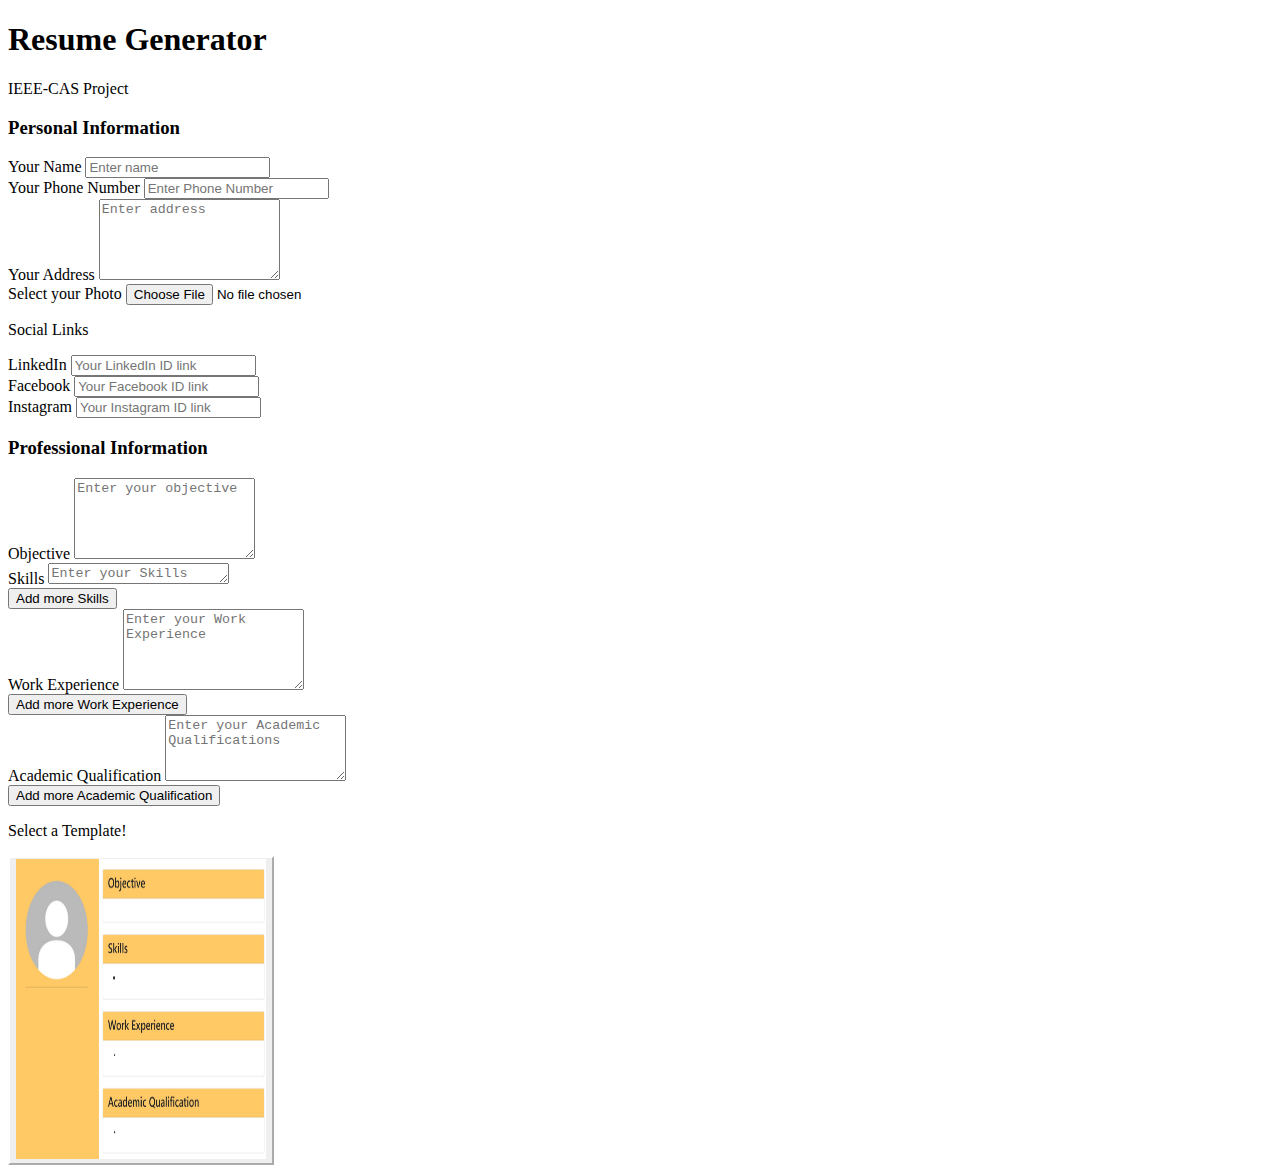
==== index.html @ 501a9f60 "PDF downloading and adding pictures" ====
<!DOCTYPE html>
<html lang="en">
<head>
    <meta charset="UTF-8">
    <meta http-equiv="X-UA-Compatible" content="IE=edge">
    <meta name="viewport" content="width=device-width, initial-scale=1.0">
    <link href="https://cdn.jsdelivr.net/npm/bootstrap@5.1.3/dist/css/bootstrap.min.css" rel="stylesheet" integrity="sha384-1BmE4kWBq78iYhFldvKuhfTAU6auU8tT94WrHftjDbrCEXSU1oBoqyl2QvZ6jIW3" crossorigin="anonymous">
    <link rel="stylesheet" href="style.css">
    <script src="https://cdnjs.cloudflare.com/ajax/libs/html2pdf.js/0.9.2/html2pdf.bundle.js"></script>
    <!-- <link rel='stylesheet' type='text/css' href='print.css' /> -->


    <title>Resume Project</title>
</head>
<body>
    <div class="container" id="cv-form">
        <h1 class="text-center my-2"> Resume Generator</h1>
        <p class="text-center">IEEE-CAS Project</p>
        <!-- Entering Information -->
        <div class="row">
            <div class="col-md-6">

                <h3 class="text-center">Personal Information</h3>
                <div class="form-group mt-2">
                    <label for="nameField">Your Name</label>
                    <input type="text" id="nameField" placeholder="Enter name" class="form-control">
                </div>
                <div class="form-group mt-2">
                    <label for="contactField">Your Phone Number</label>
                    <input type="text" id="contactField" placeholder="Enter Phone Number" class="form-control">
                </div>
                <div class="form-group mt-2">
                    <label for="addressField">Your Address</label>
                    <textarea rows="5" id="addressField" placeholder="Enter address" class="form-control"></textarea>
                </div>

                <div class="form-group mt-3">
                    <label for="">Select your Photo</label>
                    <input id="imgField" type="file" class="form-control">
                </div>

                <p class="text-secondary my-3">Social Links</p>
                <div class="form-group">
                    <label for="linkedField">LinkedIn</label>
                    <input type="text" id="linkedField" placeholder="Your LinkedIn ID link" class="form-control">
                </div>
                <div class="form-group">
                    <label for="fbField">Facebook</label>
                    <input type="text" id="fbField" placeholder="Your Facebook ID link" class="form-control">
                </div>
                <div class="form-group">
                    <label for="instaField">Instagram</label>
                    <input type="text" id="instaField" placeholder="Your Instagram ID link" class="form-control">
                </div>

            </div>
            <div class="col-md-6">

                <h3 class="text-center">Professional Information</h3>

                <div class="form-group mt-2">
                    <label for="">Objective</label>
                    <textarea id="objectiveField" rows="5" placeholder="Enter your objective" class="form-control"></textarea>
                </div>
                <div class="form-group mt-2" id="skill">
                    <label for="">Skills</label>
                    <textarea rows="1"placeholder="Enter your Skills" class="form-control skillField"></textarea>
                    <div class="container text-center mt-2" id="skillAddButton">
                        <button onclick="addNewSkillsField()" class="btn btn-primary btn-sm">Add more Skills</button>
                    </div>
                </div>
                <div class="form-group mt-2" id="we">
                    <label for="">Work Experience</label>
                    <textarea rows="5"placeholder="Enter your Work Experience" class="form-control weField"></textarea>

                    

                    <div class="container text-center mt-2" id="weAddButton">
                        <button onclick="addNewWEField()" class="btn btn-primary btn-sm">Add more Work Experience</button>
                    </div>
                </div>


                <div class="form-group mt-2" id="aq">
                    <label for="">Academic Qualification</label>
                    <textarea rows="4" placeholder="Enter your Academic Qualifications" class="form-control eqField"></textarea>
                     <div class="container text-center mt-2"id="aqAddButton">
                        <button onclick="addNewAQField()" class="btn btn-primary btn-sm">Add more Academic Qualification</button>
                    </div>
                </div>

            </div>
        </div>
        <div class="ps mt-2 mb-5">
            <p class="text-secondary my-3">Select a Template!</p>
            <a href="#p1"><button onclick="generateCV()" class="btn1"><img src="Sidharth.png" alt="" style="height:300px; width:250px; border: none;" class="img"></button></a>
            <!-- <a href="#p2"><img src="images/Resham.jpg" alt=""></a>
            <a href="#p3"><img src="images/Deepak.jpg" alt=""></a>
            <a href="#p4"><img src="images/Pradeep.jpg" alt=""></a> -->
         </div>    
    </div>


    <!--cv template-->
    <div class="container" id="cv-template">
        <div class="row">
            <div class="col-md-4 text text-center py-5 mb-2 background">
                <!--First Column-->
                <img id="imgTemplate" src="https://t4.ftcdn.net/jpg/00/64/67/63/360_F_64676383_LdbmhiNM6Ypzb3FM4PPuFP9rHe7ri8Ju.jpg" alt="" class="img-fluid myimg">
                <div class="container">
                    <p id="nameT1">xyz</p>
                    <p id="contactT">1234567890</p>
                    <p id="addressT">abc</p>

                    <hr>

                    <p>
                        <a id="linkedT" href="#1">xyz</a>
                    </p>
                    <p>
                        <a id="fbT" href="#1">abc</a>
                    </p>
                    <p>
                        <a id="instaT" href="#1">efg</a>
                    </p>
                </div>
            </div>

            <div class="col-md-8" py-5>
                <!--Second Column-->
                <h1 id="nameT2" style="font-weight: 910;">xyz</h1>

                <!-- Objective Card -->

                <div class="card mt-4">
                    <div class="card-header background">
                        <h3>Objective</h3>
                    </div>
                    <div class="card-body">
                        <p id="objectiveT">
                            Lorem ipsum dolor, sit amet consectetur adipisicing elit. Magni, nam ad ducimus earum, officiis officia 
                            tenetur, maiores corrupti minima quasi explicabo et quos nulla dolores error. Inventore, animi fugiat 
                            non cupiditate perspiciatis eum! Nam facilis corrupti nisi quas dolore dolor, consequatur facere 
                            quibusdam iste laboriosam debitis atque quo aliquam corporis.
                        </p>
                    </div>
                </div>

                <!-- Skills -->

                <div class="card mt-4">
                    <div class="card-header background">
                        <h3>Skills</h3>
                    </div>
                    <div class="card-body">
                        <ul id="skillT" style="list-style-type: square;">
                            <li>
                                Lorem ipsum dolor, sit amet consectetur adipisicing elit.
                            </li>
                            <li>
                                Magni, nam ad ducimus earum, officiis officia 
                                tenetur, maiores corrupti minima quasi explicabo et quos nulla dolores error.
                            </li>
                            <li>
                                Inventore, animi fugiat non cupiditate perspiciatis eum! Nam facilis corrupti nisi quas dolore dolor, consequatur facere 
                                quibusdam iste laboriosam debitis atque quo aliquam corporis.
                            </li>
                        </ul>
                    </div>
                </div>

                <!-- Work Experience -->
                <div class="card mt-4">
                    <div class="card-header background">
                        <h3>Work Experience</h3>
                    </div>
                    <div class="card-body">
                        <ul id="weT">
                            <li>
                                Lorem ipsum dolor, sit amet consectetur adipisicing elit.
                            </li>
                            <li>
                                Magni, nam ad ducimus earum, officiis officia 
                                tenetur, maiores corrupti minima quasi explicabo et quos nulla dolores error.
                            </li>
                            <li>
                                Inventore, animi fugiat non cupiditate perspiciatis eum! Nam facilis corrupti nisi quas dolore dolor, consequatur facere 
                                quibusdam iste laboriosam debitis atque quo aliquam corporis.
                            </li>
                        </ul>
                    </div>
                </div>

                <!-- Academic Qualifications -->
                <div class="card mt-4 mb-4">
                    <div class="card-header background">
                        <h3>Academic Qualification</h3>
                    </div>
                    <div class="card-body">
                        <ul id="aqT">
                            <li>
                                Lorem ipsum dolor, sit amet consectetur adipisicing elit.
                            </li>
                            <li>
                                Magni, nam ad ducimus earum, officiis officia 
                                tenetur, maiores corrupti minima quasi explicabo et quos nulla dolores error.
                            </li>
                            <li>
                                Inventore, animi fugiat non cupiditate perspiciatis eum! Nam facilis corrupti nisi quas dolore dolor, consequatur facere 
                                quibusdam iste laboriosam debitis atque quo aliquam corporis.
                            </li>
                        </ul>
                    </div>
                </div>

                <div class="container mt-3 mb-3 text-center">
                    <button class="btn background" id="Download">Download your Resume!</button>
                </div>
            </div>
         </div>   
    </div>

    <script src="https://cdn.jsdelivr.net/npm/bootstrap@5.1.3/dist/js/bootstrap.bundle.min.js" integrity="sha384-ka7Sk0Gln4gmtz2MlQnikT1wXgYsOg+OMhuP+IlRH9sENBO0LRn5q+8nbTov4+1p" crossorigin="anonymous"></script>
    <script src = "script.js"></script>
</body>
</html>
---- style.css ----
/*body{
    background-color: red;
}*/

#cv-form{
    /* display: none; */
}

#cv-template{
    display: none;
}

.myimg{
    /* border: 1px solid red; */
    border-radius: 50%;
    width: 200px
}

.background{
    background-color: #ffa6029a;
}

.img{
    border: white;
}
.btn1{
    border-color: white;
}
.btn1:hover{
    box-shadow: -5px -5px 6px 0 #ffa6029a, 5px 5px 6px 0 #ffc107;
}
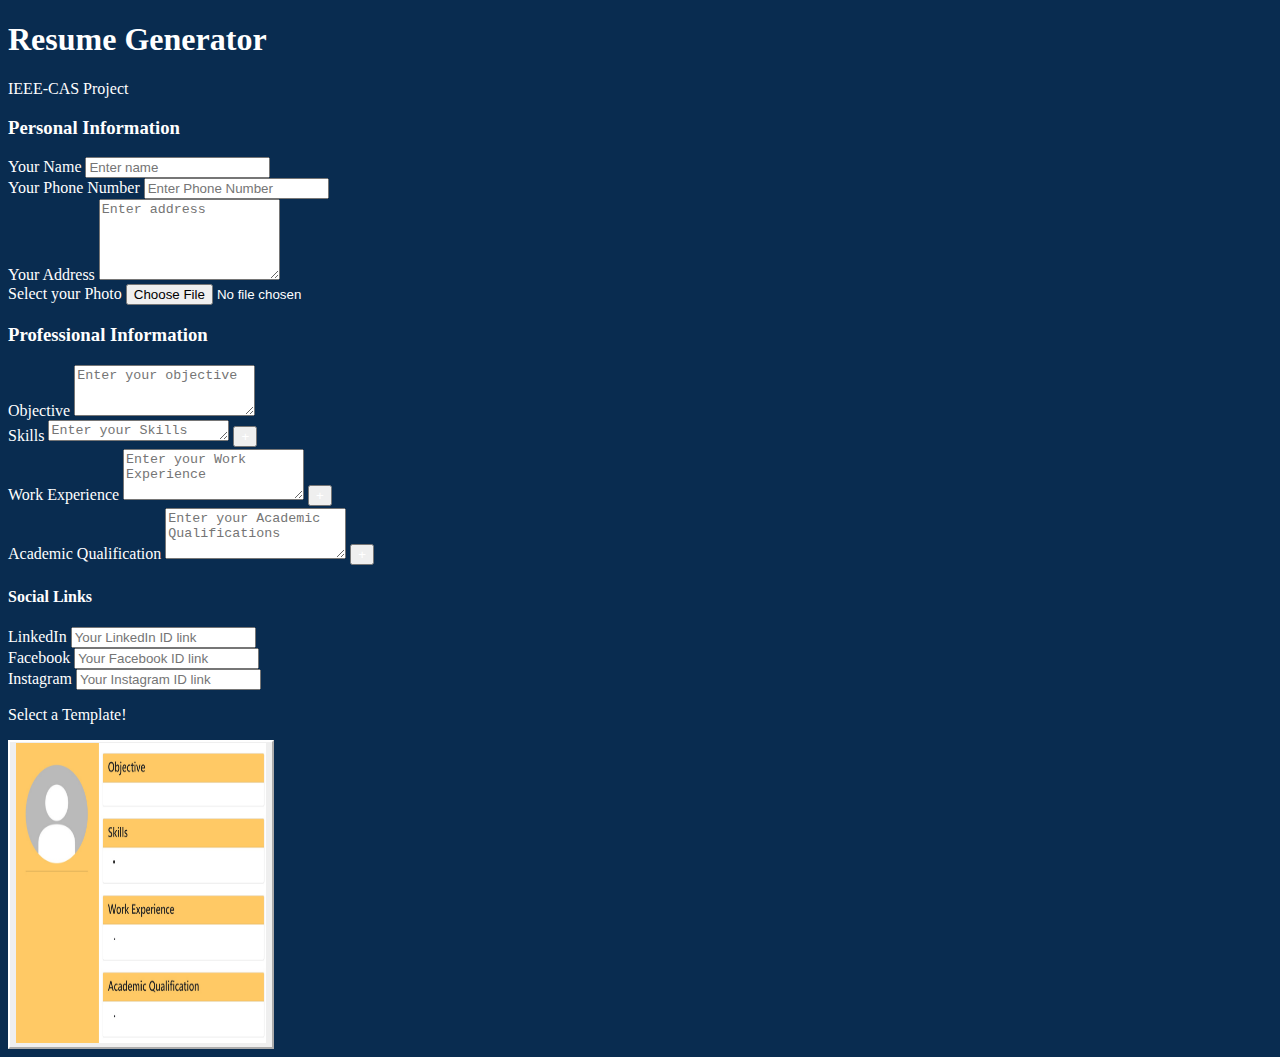
==== commit b8451de2: "commit" ====
--- a/index.html
+++ b/index.html
@@ -39,7 +39,36 @@
                     <input id="imgField" type="file" class="form-control">
                 </div>
 
-                <p class="text-secondary my-3">Social Links</p>
+
+
+            </div>
+            <div class="col-md-6">
+
+                <h3 class="text-center">Professional Information</h3>
+
+                <div class="form-group mt-2">
+                    <label for="">Objective</label>
+                    <textarea id="objectiveField" rows="3" placeholder="Enter your objective" class="form-control"></textarea>
+                </div>
+                <div class="form-group mt-2" id="skill">
+                    <label for="">Skills</label>                 
+                    <textarea rows="1"placeholder="Enter your Skills" class="form-control skillField"></textarea>                    
+                    <button onclick="addNewSkillsField()" class="btn" id="skillAddButton">+</button>    
+
+                </div>
+                <div class="form-group mt-2" id="we">
+                    <label for="">Work Experience</label>
+                    <textarea rows="3"placeholder="Enter your Work Experience" class="form-control weField"></textarea>
+                    <button onclick="addNewWEField()" class="btn">+</button>
+                </div>
+
+
+                <div class="form-group mt-2" id="aq">
+                    <label for="">Academic Qualification</label>
+                    <textarea rows="3" placeholder="Enter your Academic Qualifications" class="form-control eqField"></textarea>
+                    <button onclick="addNewAQField()" class="btn">+</button>
+                </div>
+                <h4 class="my-3">Social Links</h4>
                 <div class="form-group">
                     <label for="linkedField">LinkedIn</label>
                     <input type="text" id="linkedField" placeholder="Your LinkedIn ID link" class="form-control">
@@ -54,45 +83,9 @@
                 </div>
 
             </div>
-            <div class="col-md-6">
-
-                <h3 class="text-center">Professional Information</h3>
-
-                <div class="form-group mt-2">
-                    <label for="">Objective</label>
-                    <textarea id="objectiveField" rows="5" placeholder="Enter your objective" class="form-control"></textarea>
-                </div>
-                <div class="form-group mt-2" id="skill">
-                    <label for="">Skills</label>
-                    <textarea rows="1"placeholder="Enter your Skills" class="form-control skillField"></textarea>
-                    <div class="container text-center mt-2" id="skillAddButton">
-                        <button onclick="addNewSkillsField()" class="btn btn-primary btn-sm">Add more Skills</button>
-                    </div>
-                </div>
-                <div class="form-group mt-2" id="we">
-                    <label for="">Work Experience</label>
-                    <textarea rows="5"placeholder="Enter your Work Experience" class="form-control weField"></textarea>
-
-                    
-
-                    <div class="container text-center mt-2" id="weAddButton">
-                        <button onclick="addNewWEField()" class="btn btn-primary btn-sm">Add more Work Experience</button>
-                    </div>
-                </div>
-
-
-                <div class="form-group mt-2" id="aq">
-                    <label for="">Academic Qualification</label>
-                    <textarea rows="4" placeholder="Enter your Academic Qualifications" class="form-control eqField"></textarea>
-                     <div class="container text-center mt-2"id="aqAddButton">
-                        <button onclick="addNewAQField()" class="btn btn-primary btn-sm">Add more Academic Qualification</button>
-                    </div>
-                </div>
-
-            </div>
         </div>
-        <div class="ps mt-2 mb-5">
-            <p class="text-secondary my-3">Select a Template!</p>
+        <div class="ps mt-5 mb-5">
+            <p class="my-3">Select a Template!</p>
             <a href="#p1"><button onclick="generateCV()" class="btn1"><img src="Sidharth.png" alt="" style="height:300px; width:250px; border: none;" class="img"></button></a>
             <!-- <a href="#p2"><img src="images/Resham.jpg" alt=""></a>
             <a href="#p3"><img src="images/Deepak.jpg" alt=""></a>
--- a/style.css
+++ b/style.css
@@ -1,7 +1,11 @@
-/*body{
-    background-color: red;
-}*/
 
+body{
+    background-color:#092c50;
+    color: white;
+    background-repeat: no-repeat;
+    background-attachment: fixed;
+    background-size: cover;
+}
 #cv-form{
     /* display: none; */
 }
@@ -18,10 +22,19 @@
 
 .background{
     background-color: #ffa6029a;
+    margin-top: 0%; 
 }
 
 .img{
     border: white;
+}
+.btn{
+    color: white;
+    margin-bottom: 2px;
+    margin-top: 2px;
+}
+.btn:hover{
+    background-color: aqua;
 }
 .btn1{
     border-color: white;
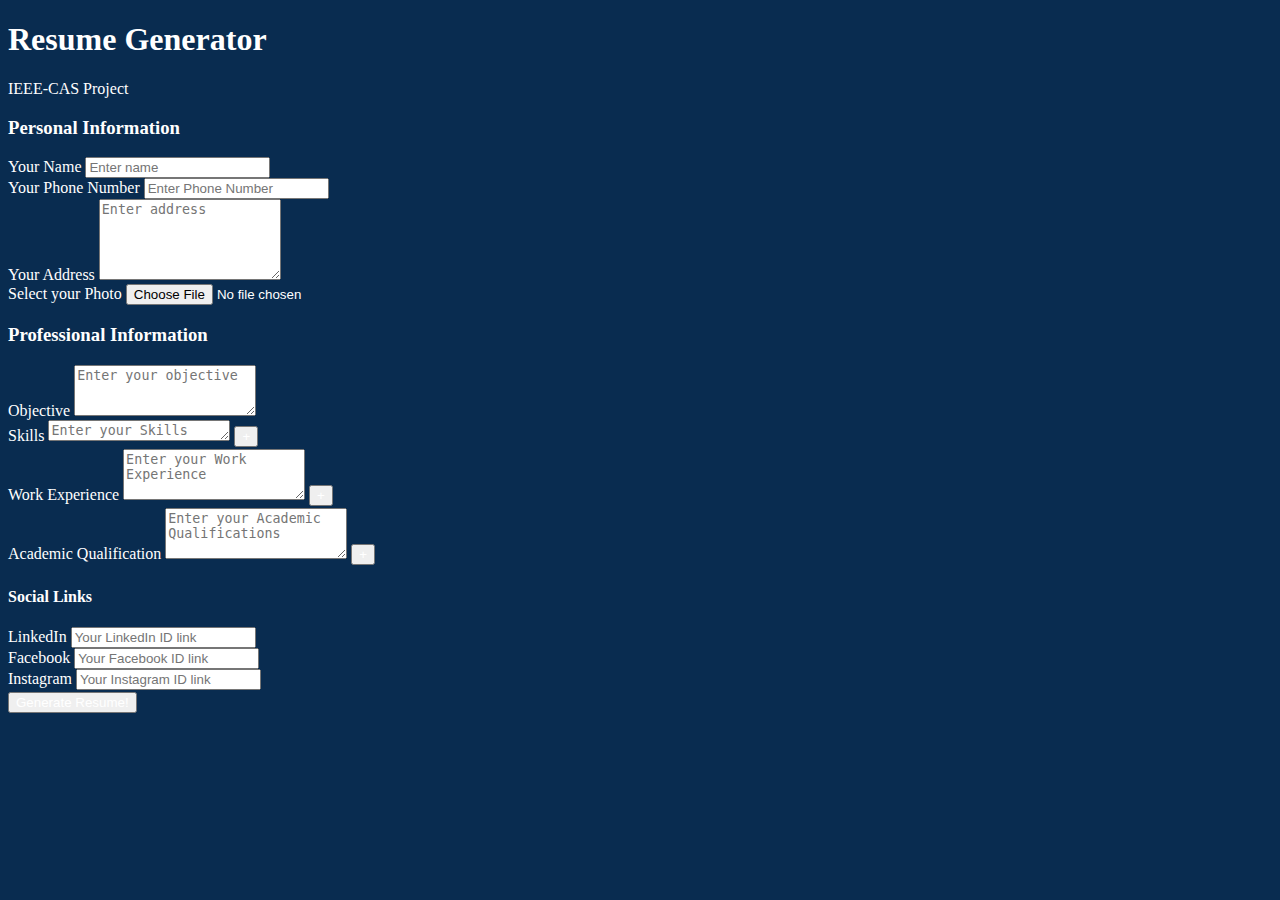
==== commit 07e4321e: "changes made on the 'Generate Resume' Button" ====
--- a/index.html
+++ b/index.html
@@ -59,19 +59,19 @@
                 <div class="form-group mt-2" id="we">
                     <label for="">Work Experience</label>
                     <textarea rows="3"placeholder="Enter your Work Experience" class="form-control weField"></textarea>
-                    <button onclick="addNewWEField()" class="btn">+</button>
+                    <button id="weAddButton" onclick="addNewWEField()" class="btn">+</button>
                 </div>
 
 
                 <div class="form-group mt-2" id="aq">
                     <label for="">Academic Qualification</label>
-                    <textarea rows="3" placeholder="Enter your Academic Qualifications" class="form-control eqField"></textarea>
-                    <button onclick="addNewAQField()" class="btn">+</button>
+                    <textarea rows="3" id="textbox" onclick="textbox()" placeholder="Enter your Academic Qualifications" class="text form-control eqField"></textarea>
+                    <button id="aqAddButton" onclick="addNewAQField()" class="btn">+</button>
                 </div>
                 <h4 class="my-3">Social Links</h4>
                 <div class="form-group">
                     <label for="linkedField">LinkedIn</label>
-                    <input type="text" id="linkedField" placeholder="Your LinkedIn ID link" class="form-control">
+                    <input type="text"id="linkedField" placeholder="Your LinkedIn ID link" class="form-control">
                 </div>
                 <div class="form-group">
                     <label for="fbField">Facebook</label>
@@ -84,9 +84,10 @@
 
             </div>
         </div>
-        <div class="ps mt-5 mb-5">
-            <p class="my-3">Select a Template!</p>
-            <a href="#p1"><button onclick="generateCV()" class="btn1"><img src="Sidharth.png" alt="" style="height:300px; width:250px; border: none;" class="img"></button></a>
+        <div class="ps mt-5 mb-5 text-center">
+            <button onclick="generateCV()" class="btn btn-info btn-lg">Generate Resume!</button>
+            <!-- <p class="my-3">Select a Template!</p> -->
+            <!-- <a href="#p1"><button onclick="generateCV()" class="btn1"><img src="Sidharth.png" alt="" style="height:300px; width:250px; border: none;" class="img"></button></a> -->
             <!-- <a href="#p2"><img src="images/Resham.jpg" alt=""></a>
             <a href="#p3"><img src="images/Deepak.jpg" alt=""></a>
             <a href="#p4"><img src="images/Pradeep.jpg" alt=""></a> -->
--- a/style.css
+++ b/style.css
@@ -25,6 +25,12 @@
     margin-top: 0%; 
 }
 
+/* .text{
+    background-color: white;
+    border-color: none;
+    color: black;
+} */
+
 .img{
     border: white;
 }
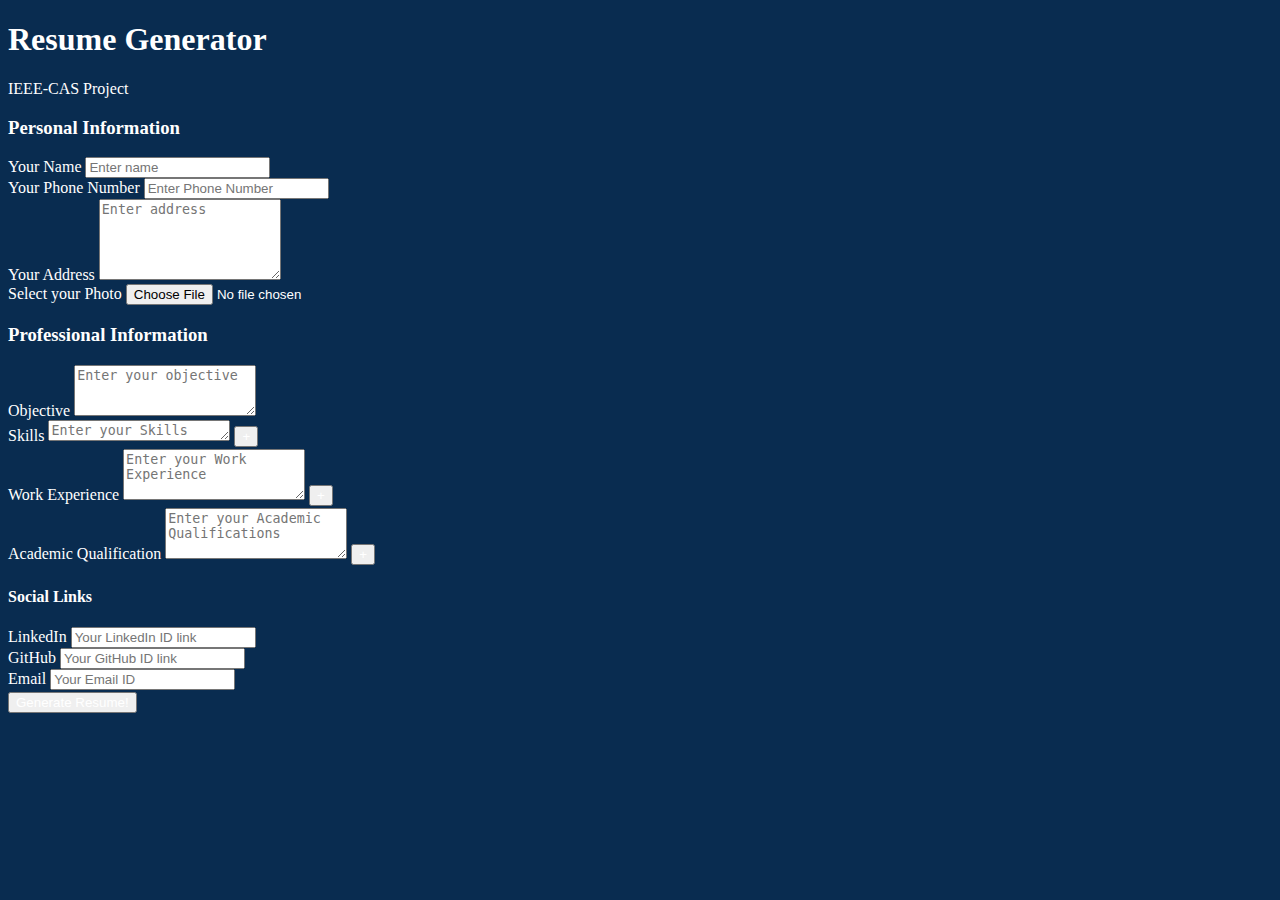
==== commit 3edfdf94: "Few changes" ====
--- a/index.html
+++ b/index.html
@@ -74,12 +74,12 @@
                     <input type="text"id="linkedField" placeholder="Your LinkedIn ID link" class="form-control">
                 </div>
                 <div class="form-group">
-                    <label for="fbField">Facebook</label>
-                    <input type="text" id="fbField" placeholder="Your Facebook ID link" class="form-control">
+                    <label for="fbField">GitHub</label>
+                    <input type="text" id="fbField" placeholder="Your GitHub ID link" class="form-control">
                 </div>
                 <div class="form-group">
-                    <label for="instaField">Instagram</label>
-                    <input type="text" id="instaField" placeholder="Your Instagram ID link" class="form-control">
+                    <label for="instaField">Email</label>
+                    <input type="text" id="instaField" placeholder="Your Email ID" class="form-control">
                 </div>
 
             </div>
@@ -208,7 +208,7 @@
                 </div>
 
                 <div class="container mt-3 mb-3 text-center">
-                    <button class="btn background" id="Download">Download your Resume!</button>
+                    <button class="btn1 background" id="Download">Download your Resume!</button>
                 </div>
             </div>
          </div>   
--- a/style.css
+++ b/style.css
@@ -42,9 +42,13 @@
 .btn:hover{
     background-color: aqua;
 }
+
 .btn1{
-    border-color: white;
+    border-color: #ffc107;
+    border-radius: 5px;
+    padding: 5px;
 }
 .btn1:hover{
     box-shadow: -5px -5px 6px 0 #ffa6029a, 5px 5px 6px 0 #ffc107;
+    
 }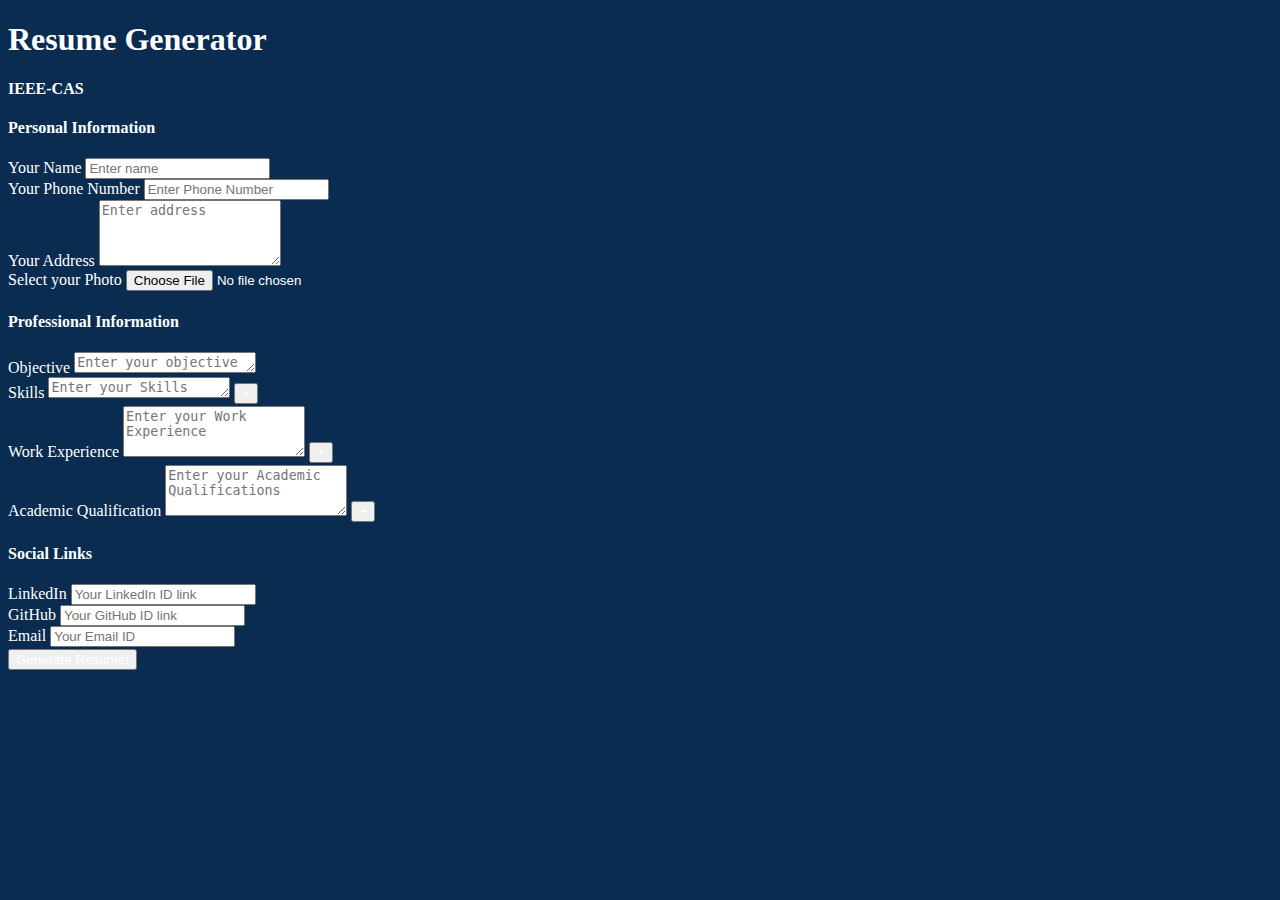
==== commit 0488ca3b: "Sub-heading" ====
--- a/index.html
+++ b/index.html
@@ -15,12 +15,12 @@
 <body>
     <div class="container" id="cv-form">
         <h1 class="text-center my-2"> Resume Generator</h1>
-        <p class="text-center">IEEE-CAS Project</p>
+        <b><p class="text-center">IEEE-CAS</p></b>
         <!-- Entering Information -->
         <div class="row">
             <div class="col-md-6">
 
-                <h3 class="text-center">Personal Information</h3>
+                <h4 class="text-center">Personal Information</h3>
                 <div class="form-group mt-2">
                     <label for="nameField">Your Name</label>
                     <input type="text" id="nameField" placeholder="Enter name" class="form-control">
@@ -29,12 +29,12 @@
                     <label for="contactField">Your Phone Number</label>
                     <input type="text" id="contactField" placeholder="Enter Phone Number" class="form-control">
                 </div>
-                <div class="form-group mt-2">
+                <div class="form-group mt-3">
                     <label for="addressField">Your Address</label>
-                    <textarea rows="5" id="addressField" placeholder="Enter address" class="form-control"></textarea>
-                </div>
-
-                <div class="form-group mt-3">
+                    <textarea rows="4" id="addressField" placeholder="Enter address" class="form-control"></textarea>
+                </div>
+
+                <div class="form-group mt-5">
                     <label for="">Select your Photo</label>
                     <input id="imgField" type="file" class="form-control">
                 </div>
@@ -44,11 +44,11 @@
             </div>
             <div class="col-md-6">
 
-                <h3 class="text-center">Professional Information</h3>
+                <h4 class="text-center">Professional Information</h3>
 
                 <div class="form-group mt-2">
                     <label for="">Objective</label>
-                    <textarea id="objectiveField" rows="3" placeholder="Enter your objective" class="form-control"></textarea>
+                    <textarea id="objectiveField" rows="1" placeholder="Enter your objective" class="form-control"></textarea>
                 </div>
                 <div class="form-group mt-2" id="skill">
                     <label for="">Skills</label>                 
@@ -56,14 +56,14 @@
                     <button onclick="addNewSkillsField()" class="btn" id="skillAddButton">+</button>    
 
                 </div>
-                <div class="form-group mt-2" id="we">
+                <div class="form-group" id="we">
                     <label for="">Work Experience</label>
                     <textarea rows="3"placeholder="Enter your Work Experience" class="form-control weField"></textarea>
                     <button id="weAddButton" onclick="addNewWEField()" class="btn">+</button>
                 </div>
 
 
-                <div class="form-group mt-2" id="aq">
+                <div class="form-group " id="aq">
                     <label for="">Academic Qualification</label>
                     <textarea rows="3" id="textbox" onclick="textbox()" placeholder="Enter your Academic Qualifications" class="text form-control eqField"></textarea>
                     <button id="aqAddButton" onclick="addNewAQField()" class="btn">+</button>
